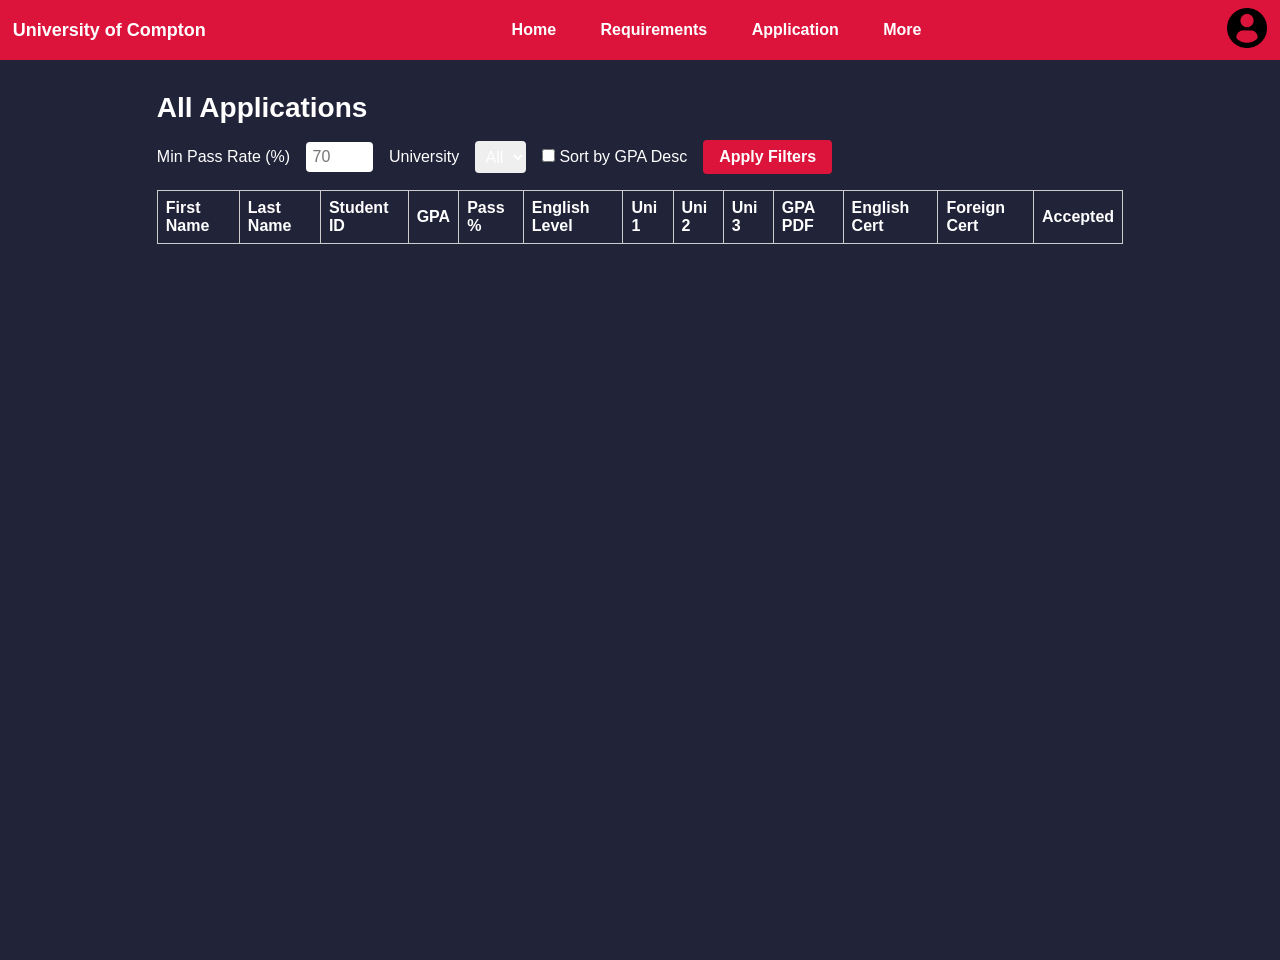
==== admin_applications.html @ 4063a675 "admin kai results" ====
<!DOCTYPE html>
<html lang="en">
<head>
  <meta charset="UTF-8">
  <meta name="viewport" content="width=device-width, initial-scale=1.0">
  <title>Admin - Applications</title>
  <link rel="stylesheet" href="styles/admin_applications.css">
  <link rel="stylesheet" href="styles/header.css">
  <script src="scripts/include-header.js"></script>
</head>
<body>
  <div data-include="header.html"></div>
  <main class="main">
    <div class="main-container">
      <div class="main-contents">
        <h1>All Applications</h1>

        <!-- Filters -->
        <div class="filter-group">
          <label for="minPassRate">Min Pass Rate (%)</label>
          <input type="number" id="minPassRate" min="0" max="100" placeholder="70">

          <label for="universityFilter">University</label>
          <select id="universityFilter">
            <option value="">All</option>
          </select>

          <label>
            <input type="checkbox" id="sortByGPA"> Sort by GPA Desc
          </label>

          <button class="main-btn" id="applyFilters">Apply Filters</button>
        </div>

        <!-- Table -->
        <table id="applicationsTable">
          <thead>
            <tr>
              <th>First Name</th>
              <th>Last Name</th>
              <th>Student ID</th>
              <th>GPA</th>
              <th>Pass %</th>
              <th>English Level</th>
              <th>Uni 1</th>
              <th>Uni 2</th>
              <th>Uni 3</th>
              <th>GPA PDF</th>
              <th>English Cert</th>
              <th>Foreign Cert</th>
              <th>Accepted</th>
            </tr>
          </thead>
          <tbody></tbody>
        </table>
      </div>
    </div>
  </main>
  <script src="scripts/admin-applications.js"></script>
</body>
</html>
---- styles/admin_applications.css ----
/* admin-applications.css */
:root {
  --darkgrey: #212339;
  --bright-red: crimson;
  --white: #ffffff;
  --font-base: 16px;
}

* {
  margin: 0;
  padding: 0;
  box-sizing: border-box;
  font-family: Arial, Helvetica, sans-serif;
}

.main {
  background: var(--darkgrey);
  padding: 1rem;
  min-height: 100vh;
}

.main-container {
  display: flex;
  flex-direction: column;
  gap: 2rem;
  width: 100%;
  max-width: 1200px;
  margin: auto;
  padding: 1rem;
}

.main-contents {
  flex: 1;
  color: var(--white);
}

.main-contents h1 {
  font-size: 1.75rem;
  margin-bottom: 1rem;
}

.filter-group {
  display: flex;
  flex-wrap: wrap;
  gap: 1rem;
  align-items: center;
  margin-bottom: 1rem;
}

.filter-group label,
.filter-group input,
.filter-group select {
  color: var(--white);
  font-size: 1rem;
}

.filter-group input,
.filter-group select {
  padding: 0.4rem;
  border: none;
  border-radius: 4px;
}

.main-btn {
  font-size: 1rem;
  background: var(--bright-red);
  color: var(--white);
  padding: 0.5rem 1rem;
  border: none;
  border-radius: 4px;
  cursor: pointer;
  transition: background 0.3s;
}

.main-btn:hover {
  background: darkred;
}

#applicationsTable {
  width: 100%;
  border-collapse: collapse;
  background: var(--white);
  color: #000;
}

#applicationsTable th,
#applicationsTable td {
  border: 1px solid #ccc;
  padding: 0.5rem;
  text-align: left;
}

#applicationsTable th {
  background-color: var(--darkgrey);
  color: var(--white);
}

@media (min-width: 601px) {
  .main-container {
    flex-direction: column;
    gap: 2rem;
  }
}

@media (min-width: 1025px) {
  .main-container {
    width: 80%;
  }
}
---- styles/header.css ----
header{
    /* position: fixed; */
    display: flex;
    justify-content: space-between;
    align-items: center;
    padding: 30px 10%;
    width: 100%;
    height: 50px;
    top: 0px;
    z-index: 1000;
    background: var(--bright-red);
}

header li, a, button{
    font-weight: 600;
    text-decoration: none;
}

.logo{
    cursor: pointer;
}

.logo a{
    color: var(--white);
    font-size: 18px;
}

.nav-links{
    list-style: none;
}

.nav-links li{
    display: inline-block;
    padding: 0px 20px;
}

.nav-links li a{
    color: var(--white);
    transition: all 0.3s ease 0s;
}

.nav-links li a:hover{
    color: #cccccc;
}

.nav-links li a:active{ 
    color: #cccccc;
}

button{
    background-color: black;
    color: var(--white);
    border: none;
    border-radius: 5px;
    padding: 8px 10px;
    cursor: pointer;
    transition: background 0.3s;
}

#log-in button:hover{
    background: #333;
}

#sign-up button:hover{
     background: #333;
}

.profile img {
    max-width: 40px;
}

/* Toggle Container */
.off-canvas-toggle {
    display: inline-flex;
    align-items: center;
    gap: 0.5em;
    padding: 0.5em 1em;
    color: var(--white);
    font-weight: 600;
    cursor: pointer;
}

/* Caret Arrow */
.off-canvas-caret {
    width: 0;
    height: 0;
    border-left: 5px solid transparent;
    border-right: 5px solid transparent;
    border-top: 6px solid var(--white);
    transition: transform 0.3s ease;
}

.off-canvas-caret.rotate {
    transform: rotate(180deg);
}

/* Menu Panel from Top */
/* Off-canvas menu container */
#off-canvas-menu {
    position: absolute;
    top: -100%;
    left: 0;
    width: 100%;
    background: var(--bright-red);
    padding: 1em 1em;
    z-index: 999;
    box-shadow: 0px 15px 15px rgba(0,0,0,0.5);
}

/* Show menu below header */
#off-canvas-menu.show {
    top: 60px;
}

/* Menu list */
#off-canvas-menu ul {
    list-style: none;
    padding: 0;
    margin: 0;
}

/* Menu items as plain links */
#off-canvas-menu li {
    padding: 0.75em 0;
    border-bottom: 1px solid var(--white);
}

#off-canvas-menu li:hover {
    background-color: #373958;
}

#off-canvas-menu li:last-child {
    border-bottom: none;
}

#off-canvas-menu a {
    text-decoration: none;
    color: var(--white);
    font-weight: 500;
    display: block;
    width: 100%;
    font-weight: 600;
}

.profile .dropdown {
  display: none;
  position: absolute;
  right: 0;
  background: white;
  border: 1px solid #ccc;
  padding: 10px;
  z-index: 100;
}

.dropdown.show {
  display: block;
}

.profile img {
  cursor: pointer;
}

.login-signup-buttons {
    display: none;
}

.profile .dropdown {
    position: absolute;
    /* right: 0; */
    background-color: var(--bright-red);
    box-shadow: 0px 15px 15px rgba(0,0,0,0.5);
    /* width: 50%; */
    border: none;
    padding: 10px 0;
    min-width: 160px;
    z-index: 999;
    /* left: 80%; */
    /* transform: translateX(-50%); */
}

.profile .dropdown.show {
    top: 60px;
}

.profile .dropdown a {
    display: block;
    padding: 10px 16px;
    text-decoration: none;
    color: var(--white);
    transition: background-color 0.3s ease, color 0.3s ease;
}

@media (max-width: 880px) {
    .menu-default{
        display: none;
        opacity: 0;
    }

    .logo a{
        font-size: 14px;
    }
}

@media (min-width: 881px){
    #off-canvas-toggle{
        display: none;
        opacity: 0;
    }

    #off-canvas-menu{
        display: none;
        opacity: 0;
    }
    header{
        padding: 30px 1%;
    }
}

@media (max-width: 1200px) {
    header{
        padding: 30px 1%;
    }
}
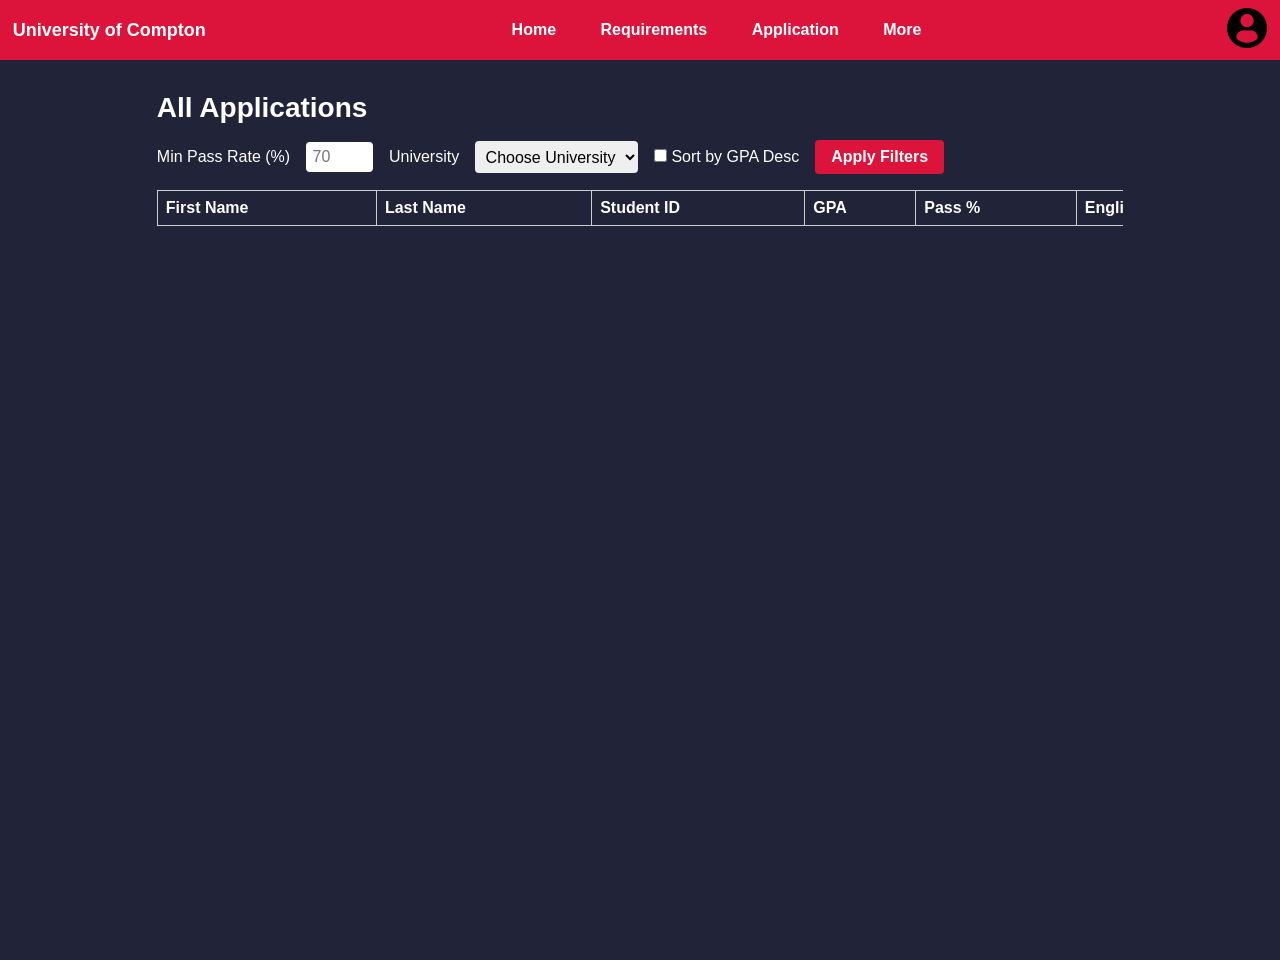
==== commit de5182c9: "appliaction filters might be working right (?)" ====
--- a/admin_applications.html
+++ b/admin_applications.html
@@ -18,44 +18,50 @@
         <!-- Filters -->
         <div class="filter-group">
           <label for="minPassRate">Min Pass Rate (%)</label>
-          <input type="number" id="minPassRate" min="0" max="100" placeholder="70">
+          <input type="number" id="minPassRate" min="0" max="100" maxlength="3" placeholder="70">
 
+          
           <label for="universityFilter">University</label>
-          <select id="universityFilter">
-            <option value="">All</option>
+          <select id="universityFilter" name="university">
+            <option value="">Choose University</option>
           </select>
+            
 
           <label>
             <input type="checkbox" id="sortByGPA"> Sort by GPA Desc
           </label>
 
-          <button class="main-btn" id="applyFilters">Apply Filters</button>
+          <button type="submit" class="main-btn" id="applyFilters">Apply Filters</button>
         </div>
 
-        <!-- Table -->
-        <table id="applicationsTable">
-          <thead>
-            <tr>
-              <th>First Name</th>
-              <th>Last Name</th>
-              <th>Student ID</th>
-              <th>GPA</th>
-              <th>Pass %</th>
-              <th>English Level</th>
-              <th>Uni 1</th>
-              <th>Uni 2</th>
-              <th>Uni 3</th>
-              <th>GPA PDF</th>
-              <th>English Cert</th>
-              <th>Foreign Cert</th>
-              <th>Accepted</th>
-            </tr>
-          </thead>
-          <tbody></tbody>
-        </table>
+              <!-- Table -->
+              <!-- Table -->
+        <div class="table-wrapper">
+          <table id="applicationsTable">
+            <thead>
+              <tr>
+                <th>First Name</th>
+                <th>Last Name</th>
+                <th>Student ID</th>
+                <th>GPA</th>
+                <th>Pass %</th>
+                <th>English Level</th>
+                <th>University_1</th>
+                <th>University_2</th>
+                <th>University_3</th>
+                <th>GPA PDF</th>
+                <th>English Cert</th>
+                <th>Foreign Cert</th>
+                <th>Accepted</th>
+              </tr>
+            </thead>
+            <tbody></tbody>
+          </table>
+        </div>
       </div>
     </div>
   </main>
+  <script src="scripts/get-universities-admin.js"></script>
   <script src="scripts/admin-applications.js"></script>
 </body>
-</html>
+</html>
--- a/styles/admin_applications.css
+++ b/styles/admin_applications.css
@@ -76,8 +76,15 @@
   background: darkred;
 }
 
+.table-wrapper {
+  overflow-x: auto;
+  width: 100%;
+}
+
+/* Προσαρμογή του πίνακα ώστε να μην ξεχειλώνει */
 #applicationsTable {
-  width: 100%;
+  min-width: 2800px; /* ή όσο χρειάζεται για τα δεδομένα */
+  max-width: 100%;
   border-collapse: collapse;
   background: var(--white);
   color: #000;
@@ -95,6 +102,11 @@
   color: var(--white);
 }
 
+.main-contents input,
+.main-contents select {
+  color: #000;
+}
+
 @media (min-width: 601px) {
   .main-container {
     flex-direction: column;
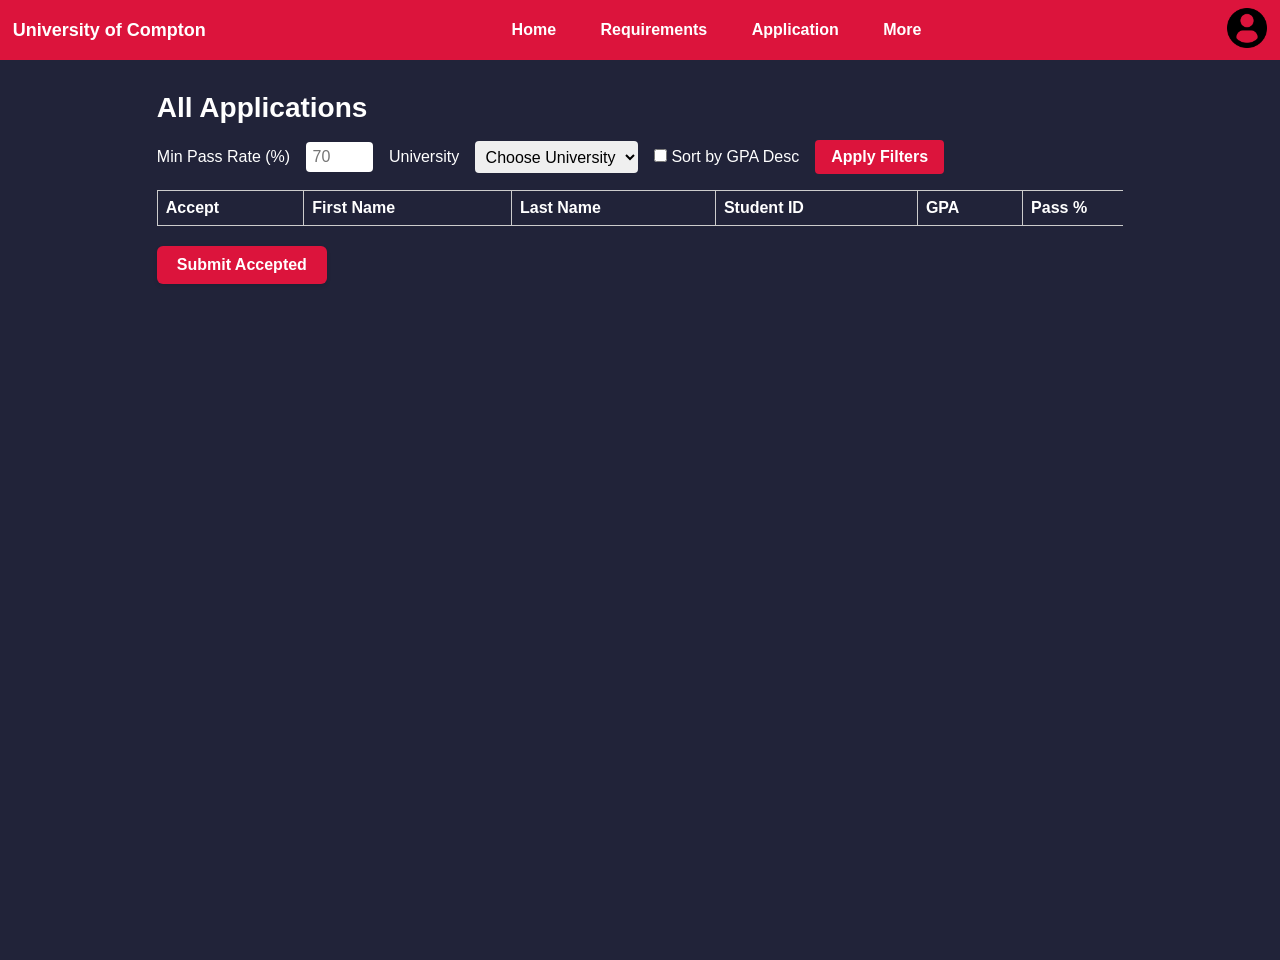
==== commit ed0ba53b: "application acceptance" ====
--- a/admin_applications.html
+++ b/admin_applications.html
@@ -7,6 +7,8 @@
   <link rel="stylesheet" href="styles/admin_applications.css">
   <link rel="stylesheet" href="styles/header.css">
   <script src="scripts/include-header.js"></script>
+  <script src="scripts/is-user-logged-out.js"></script>
+  <script src="scripts/is-admin.js"></script>
 </head>
 <body>
   <div data-include="header.html"></div>
@@ -36,28 +38,38 @@
 
               <!-- Table -->
               <!-- Table -->
-        <div class="table-wrapper">
-          <table id="applicationsTable">
-            <thead>
-              <tr>
-                <th>First Name</th>
-                <th>Last Name</th>
-                <th>Student ID</th>
-                <th>GPA</th>
-                <th>Pass %</th>
-                <th>English Level</th>
-                <th>University_1</th>
-                <th>University_2</th>
-                <th>University_3</th>
-                <th>GPA PDF</th>
-                <th>English Cert</th>
-                <th>Foreign Cert</th>
-                <th>Accepted</th>
-              </tr>
-            </thead>
-            <tbody></tbody>
-          </table>
-        </div>
+        
+          <form id="acceptForm">
+            <div class="table-wrapper">
+            <table id="applicationsTable">
+              <thead>
+                <tr>
+                  <th>Accept</th> <!-- νέα στήλη -->
+                  <th>First Name</th>
+                  <th>Last Name</th>
+                  <th>Student ID</th>
+                  <th>GPA</th>
+                  <th>Pass %</th>
+                  <th>English Level</th>
+                  <th>University_1</th>
+                  <th>University_2</th>
+                  <th>University_3</th>
+                  <th>GPA PDF</th>
+                  <th>English Cert</th>
+                  <th>Foreign Cert</th>
+                  <th>Accepted</th>
+                </tr>
+              </thead>
+              <tbody></tbody>
+            </table>
+            </div>
+            <button type="submit" id="submitAccept" class="main-btn">Submit Accepted</button>
+            
+          </form>
+        
+        <!-- <div class="submit-container">
+          <button type="submit" id="submitAccept" class="main-btn">Submit Accepted</button>
+        </div> -->
       </div>
     </div>
   </main>
--- a/styles/admin_applications.css
+++ b/styles/admin_applications.css
@@ -107,6 +107,16 @@
   color: #000;
 }
 
+#submitAccept {
+  margin-top: 20px;
+  padding: 10px 20px;
+  border: none;
+  border-radius: 6px;
+  cursor: pointer;
+  box-shadow: 0 2px 4px rgba(0,0,0,0.1);
+}
+
+
 @media (min-width: 601px) {
   .main-container {
     flex-direction: column;
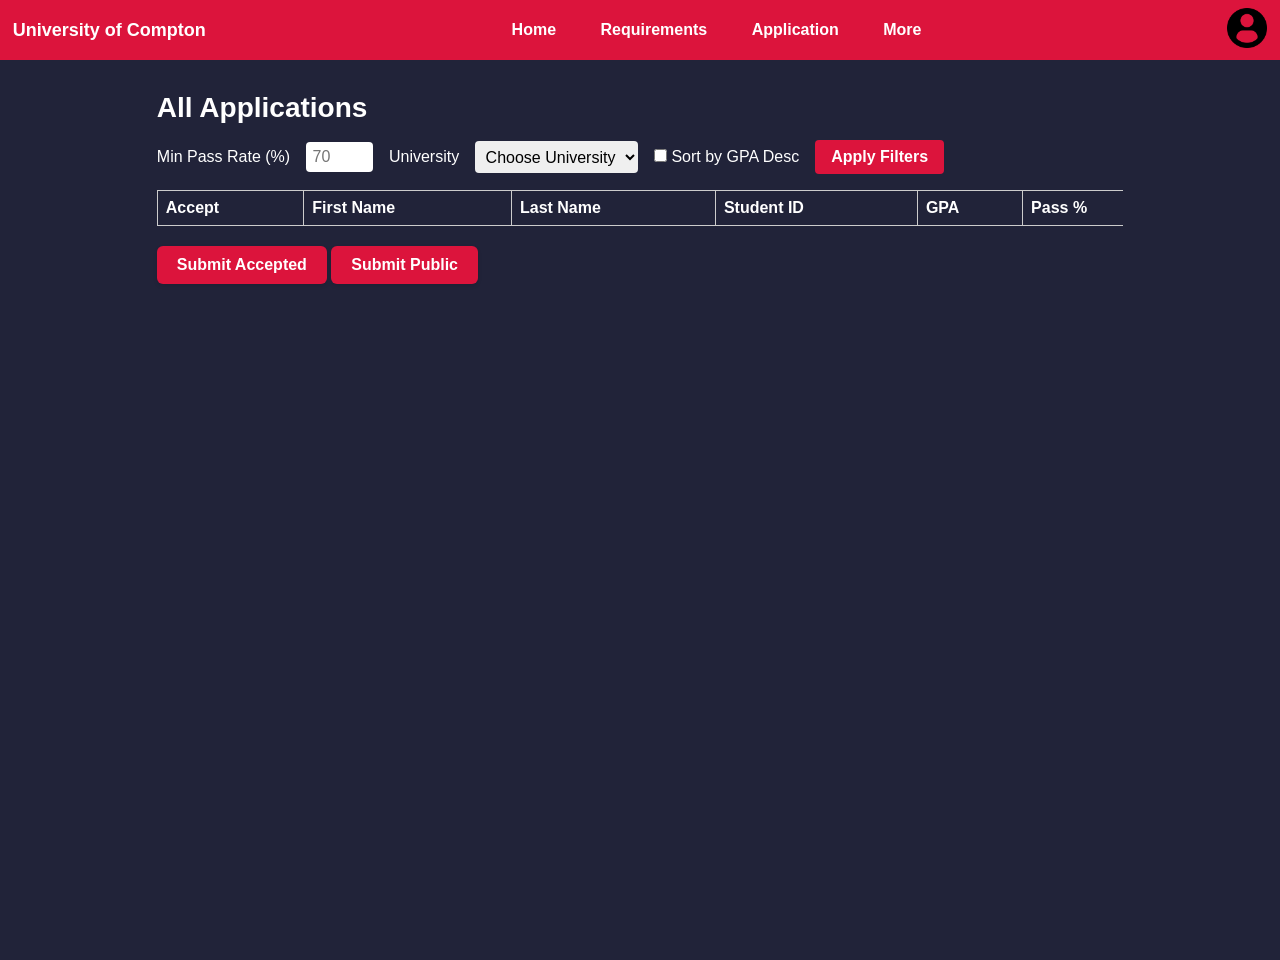
==== commit 27c2e35b: "publish applications" ====
--- a/admin_applications.html
+++ b/admin_applications.html
@@ -64,7 +64,7 @@
             </table>
             </div>
             <button type="submit" id="submitAccept" class="main-btn">Submit Accepted</button>
-            
+            <button type="button" id="submitPublic" class="main-btn">Submit Public</button>
           </form>
         
         <!-- <div class="submit-container">
--- a/styles/admin_applications.css
+++ b/styles/admin_applications.css
@@ -107,7 +107,8 @@
   color: #000;
 }
 
-#submitAccept {
+#submitAccept,
+#submitPublic {
   margin-top: 20px;
   padding: 10px 20px;
   border: none;
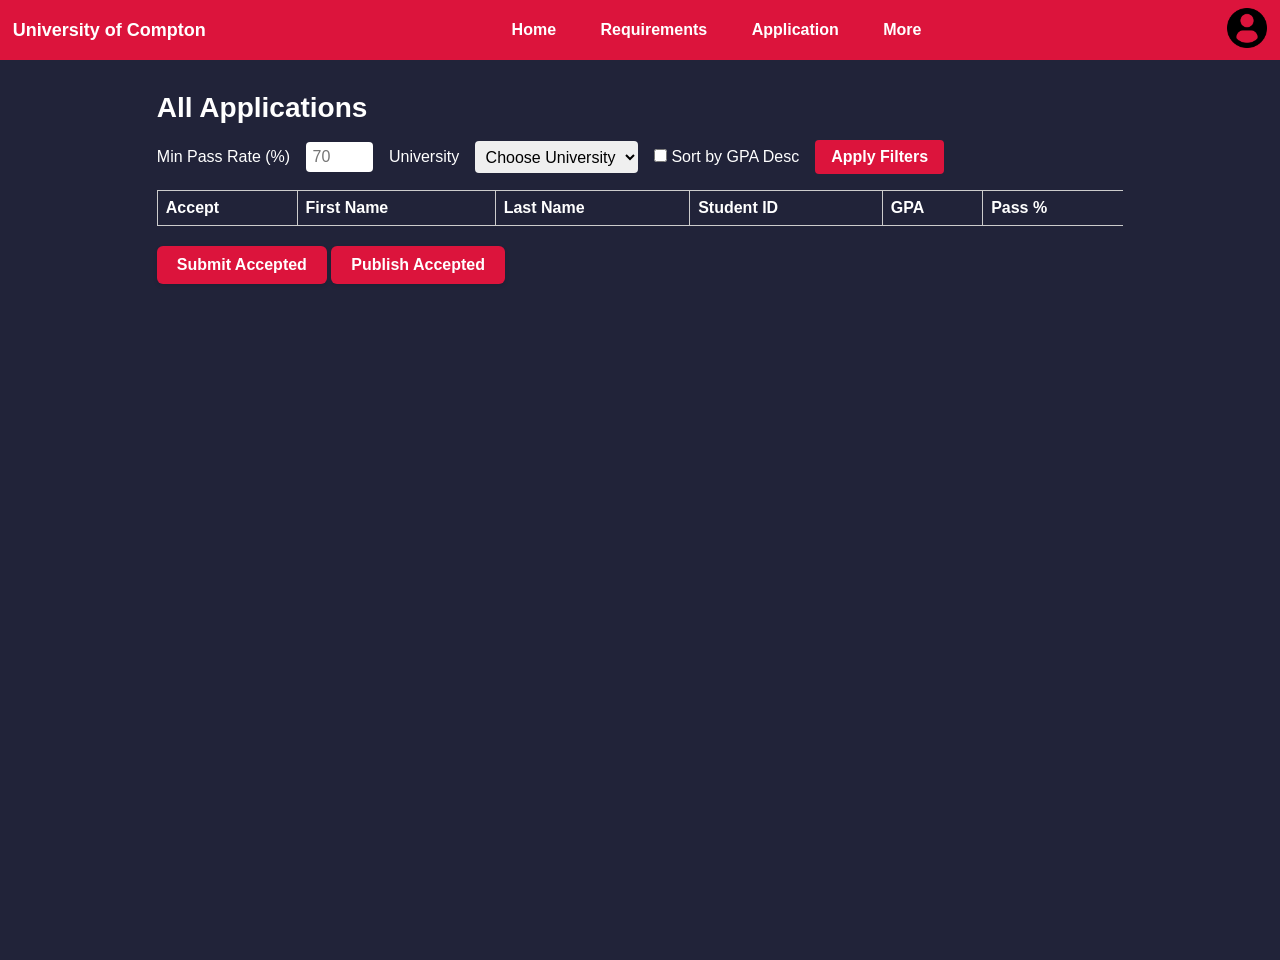
==== commit 73a18694: "showing published results on more.html and page title changes" ====
--- a/admin_applications.html
+++ b/admin_applications.html
@@ -35,41 +35,36 @@
 
           <button type="submit" class="main-btn" id="applyFilters">Apply Filters</button>
         </div>
+        
+        <form id="acceptForm">
+          <div class="table-wrapper">
+          <table id="applicationsTable">
+            <thead>
+              <tr>
+                <th>Accept</th>
+                <th>First Name</th>
+                <th>Last Name</th>
+                <th>Student ID</th>
+                <th>GPA</th>
+                <th>Pass %</th>
+                <th>English Level</th>
+                <th>University_1</th>
+                <th>University_2</th>
+                <th>University_3</th>
+                <th>GPA PDF</th>
+                <th>English Cert</th>
+                <th>Foreign Cert</th>
+                <th>Accepted</th>
+                <th>Public</th>
+              </tr>
+            </thead>
+            <tbody></tbody>
+          </table>
+          </div>
+          <button type="submit" id="submitAccept" class="main-btn">Submit Accepted</button>
+          <button type="button" id="submitPublic" class="main-btn">Publish Accepted</button>
+        </form>
 
-              <!-- Table -->
-              <!-- Table -->
-        
-          <form id="acceptForm">
-            <div class="table-wrapper">
-            <table id="applicationsTable">
-              <thead>
-                <tr>
-                  <th>Accept</th> <!-- νέα στήλη -->
-                  <th>First Name</th>
-                  <th>Last Name</th>
-                  <th>Student ID</th>
-                  <th>GPA</th>
-                  <th>Pass %</th>
-                  <th>English Level</th>
-                  <th>University_1</th>
-                  <th>University_2</th>
-                  <th>University_3</th>
-                  <th>GPA PDF</th>
-                  <th>English Cert</th>
-                  <th>Foreign Cert</th>
-                  <th>Accepted</th>
-                </tr>
-              </thead>
-              <tbody></tbody>
-            </table>
-            </div>
-            <button type="submit" id="submitAccept" class="main-btn">Submit Accepted</button>
-            <button type="button" id="submitPublic" class="main-btn">Submit Public</button>
-          </form>
-        
-        <!-- <div class="submit-container">
-          <button type="submit" id="submitAccept" class="main-btn">Submit Accepted</button>
-        </div> -->
       </div>
     </div>
   </main>
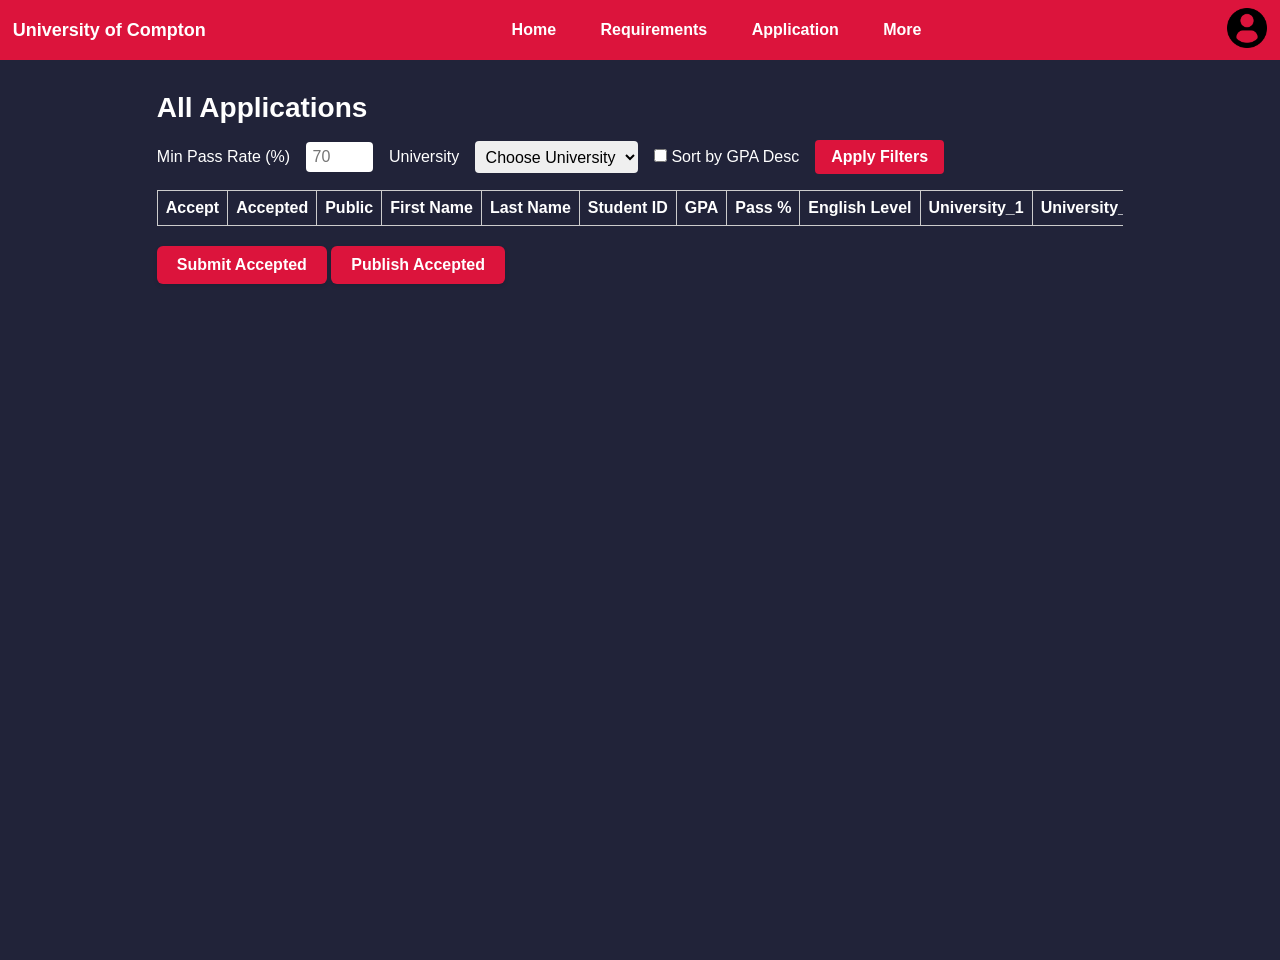
==== commit 4f902bbc: "style changes" ====
--- a/admin_applications.html
+++ b/admin_applications.html
@@ -42,6 +42,8 @@
             <thead>
               <tr>
                 <th>Accept</th>
+                <th>Accepted</th>
+                <th>Public</th>
                 <th>First Name</th>
                 <th>Last Name</th>
                 <th>Student ID</th>
@@ -54,8 +56,6 @@
                 <th>GPA PDF</th>
                 <th>English Cert</th>
                 <th>Foreign Cert</th>
-                <th>Accepted</th>
-                <th>Public</th>
               </tr>
             </thead>
             <tbody></tbody>
--- a/styles/admin_applications.css
+++ b/styles/admin_applications.css
@@ -83,11 +83,13 @@
 
 /* Προσαρμογή του πίνακα ώστε να μην ξεχειλώνει */
 #applicationsTable {
-  min-width: 2800px; /* ή όσο χρειάζεται για τα δεδομένα */
+  /* min-width: 5000px; */
   max-width: 100%;
   border-collapse: collapse;
   background: var(--white);
   color: #000;
+  -webkit-text-size-adjust: 100%; 
+  text-size-adjust: 100%;
 }
 
 #applicationsTable th,
@@ -117,6 +119,29 @@
   box-shadow: 0 2px 4px rgba(0,0,0,0.1);
 }
 
+.table-wrapper {
+  overflow-x: auto;
+}
+
+.table-wrapper table {
+  width: 100%;
+  border-collapse: collapse;
+  /* font-family: Arial, sans-serif; */
+  white-space: nowrap;
+}
+
+.table-wrapper th, .table-wrapper td {
+  border: 1px solid #ccc;
+  padding: 8px 12px;
+  text-align: left;
+}
+
+.table-wrapper th {
+  background-color: var(--bright-red);
+  color: #fff;
+  font-weight: bold;
+  font-size: medium;
+}
 
 @media (min-width: 601px) {
   .main-container {
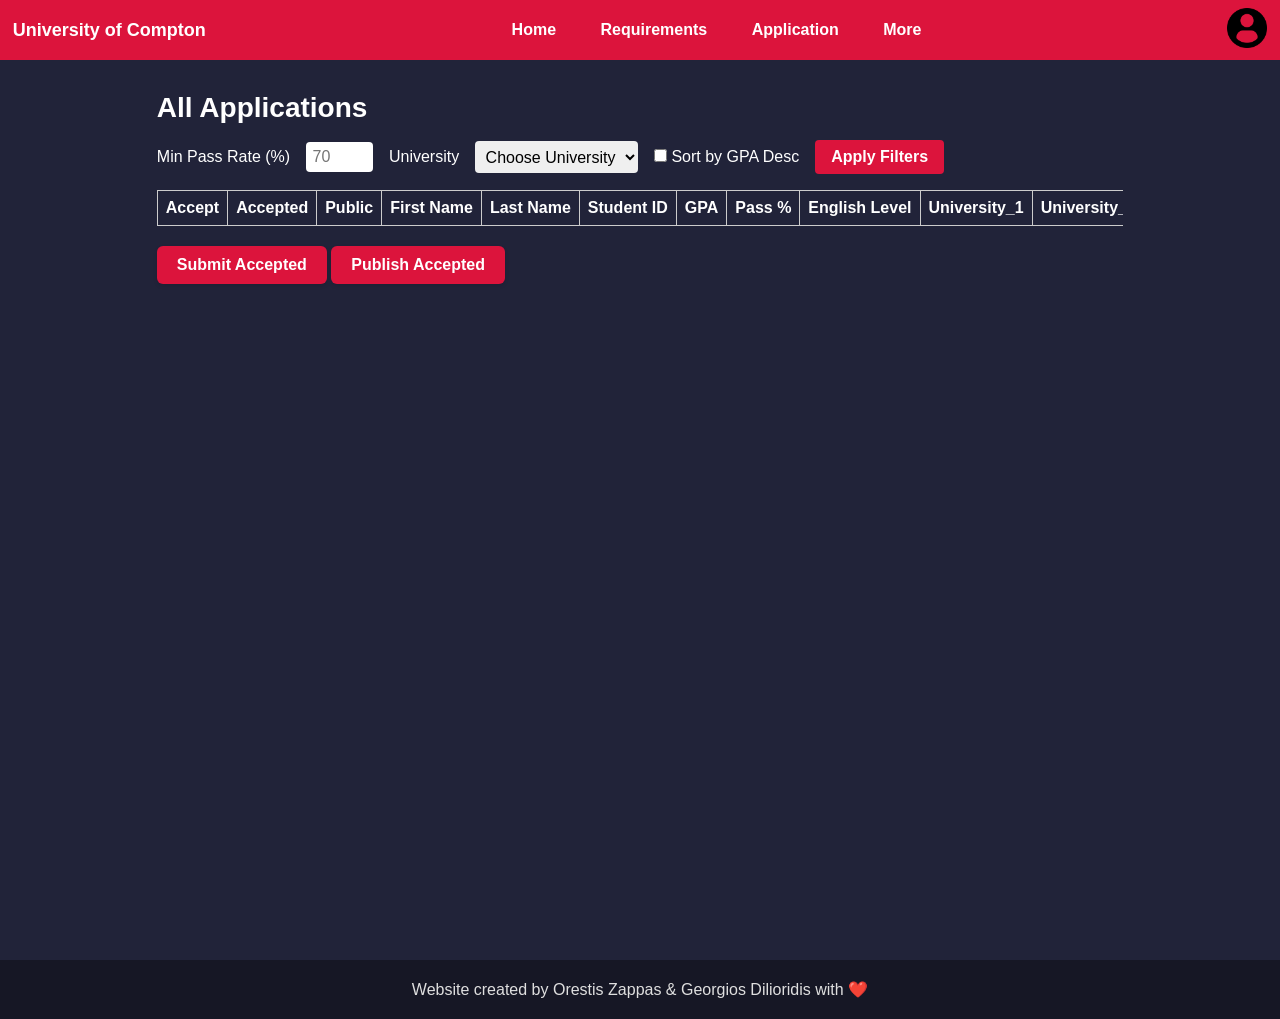
==== commit de49a570: "footer added <3" ====
--- a/admin_applications.html
+++ b/admin_applications.html
@@ -6,6 +6,7 @@
   <title>Admin - Applications</title>
   <link rel="stylesheet" href="styles/admin_applications.css">
   <link rel="stylesheet" href="styles/header.css">
+  <link rel="stylesheet" href="styles/footer.css">
   <script src="scripts/include-header.js"></script>
   <script src="scripts/is-user-logged-out.js"></script>
   <script src="scripts/is-admin.js"></script>
@@ -68,6 +69,9 @@
       </div>
     </div>
   </main>
+  <footer>
+    Website created by Orestis Zappas & Georgios Dilioridis with ❤️
+  </footer>
   <script src="scripts/get-universities-admin.js"></script>
   <script src="scripts/admin-applications.js"></script>
 </body>
--- a/styles/footer.css
+++ b/styles/footer.css
@@ -0,0 +1,9 @@
+footer {
+  display: flex;
+  flex-direction: column;
+  justify-content: center;
+  align-items: center;
+  color: #dfdfdf;
+  background-color: #161725;
+  padding: 20px;
+}
